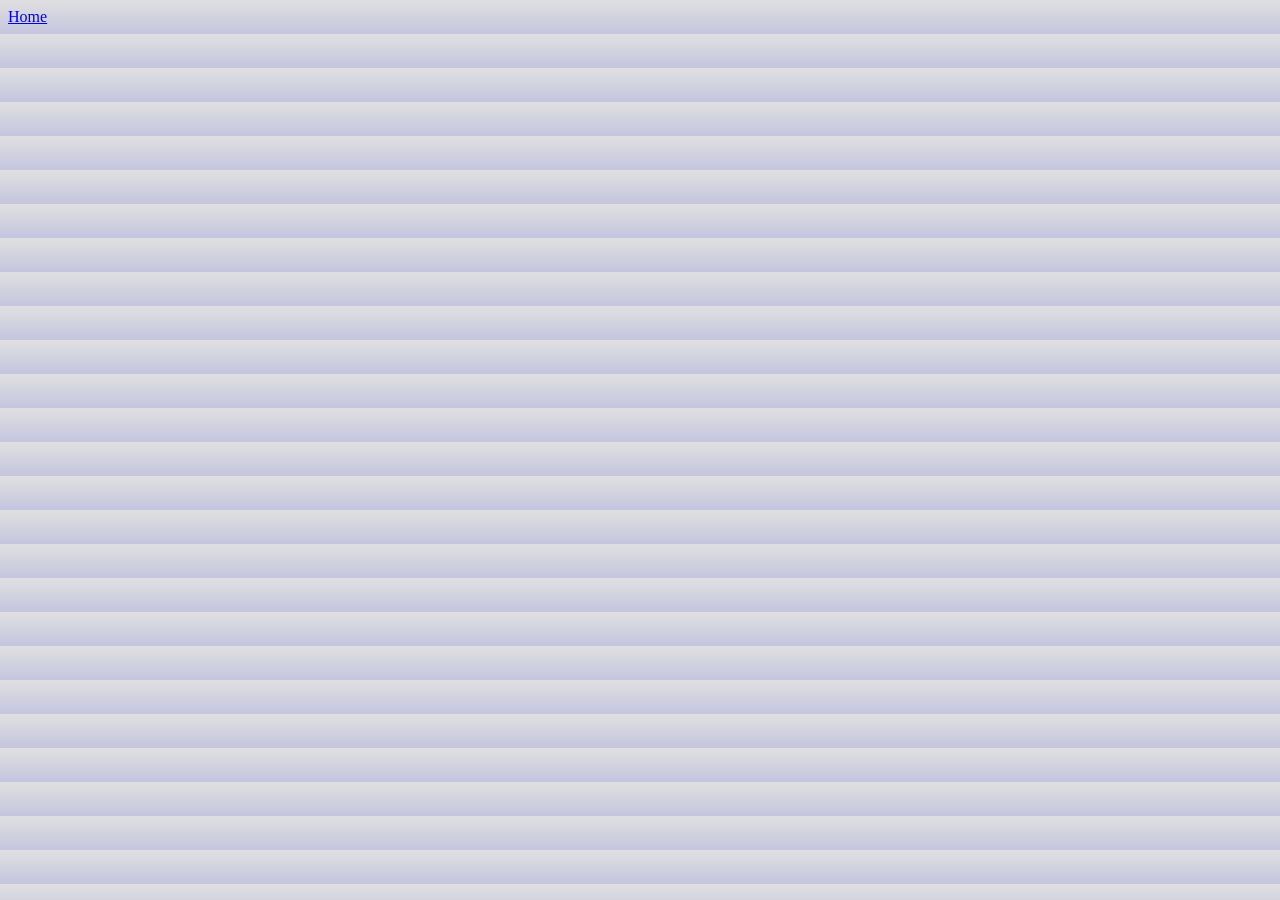
==== guessing-game.html @ 86a7a00e "added new html page for game." ====
<!DOCTYPE html>
<html>
  <head>
    <title>Yvonne's Guessing Game</title>
    <link rel="stylesheet" type="text/css" href="mystyle.css">
    <link href='https://fonts.googleapis.com/css?family=Lobster' rel='stylesheet' type='text/css'>
  </head>

  <body>

      <a href="index.html">Home</a>

      <script src="app.js" type="text/javascript"></script>

  </body>
  </html>
---- mystyle.css ----
body {
  background: linear-gradient(#e0e0e1,#c4c5de);
}

h1 {
  font-family: "Lobster";
  text-shadow: 4px 4px 4px #aaa;
  color: #621d3c;
  text-align: center;
  font-size: 300%;
  background-color: #8ba286;
}

#bio {
  text-align: center;
}

h2,h4 {
  color: #621d3c;
}

p {
  color: #203c22;
  text-align: center;
}

ol,ul {
  color: #356279;
}
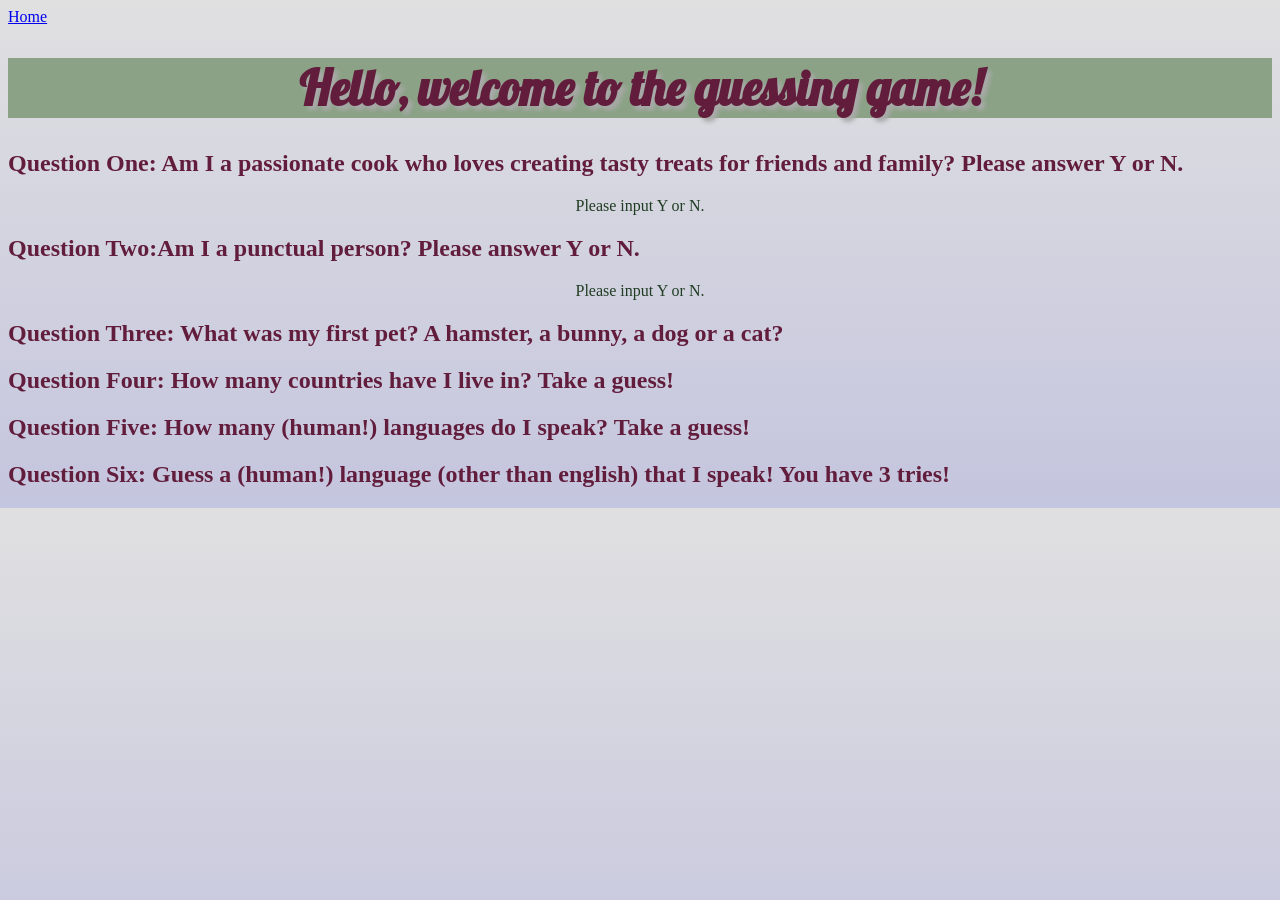
==== commit cbb79162: "Successgit add -A We have a loop for questions 1 and 2.  We rulegit add -A" ====
--- a/guessing-game.html
+++ b/guessing-game.html
@@ -10,6 +10,27 @@
 
       <a href="index.html">Home</a>
 
+<h1>Hello, welcome to the guessing game!</h1>
+
+<h2 id="question1"></h2>
+<p id="response1"></p>
+
+<h2 id="question2">Question Two:Am I a punctual person? Please answer Y or N.</h2>
+<p id="response2"></p>
+
+<h2 id="question3">Question Three: What was my first pet? A hamster, a bunny, a dog or a cat?</h2>
+<p id="response3"></p>
+
+<h2 id="question4">Question Four: How many countries have I live in? Take a guess!</h2>
+<p id="response4"></p>
+
+<h2 id="question5">Question Five: How many (human!) languages do I speak? Take a guess!</h2>
+<p id="response5"></p>
+
+<h2 id="question6">Question Six: Guess a (human!) language (other than english) that I speak! You have 3 tries!</h2>
+<p id="response6"></p>
+
+
       <script src="app.js" type="text/javascript"></script>
 
   </body>
